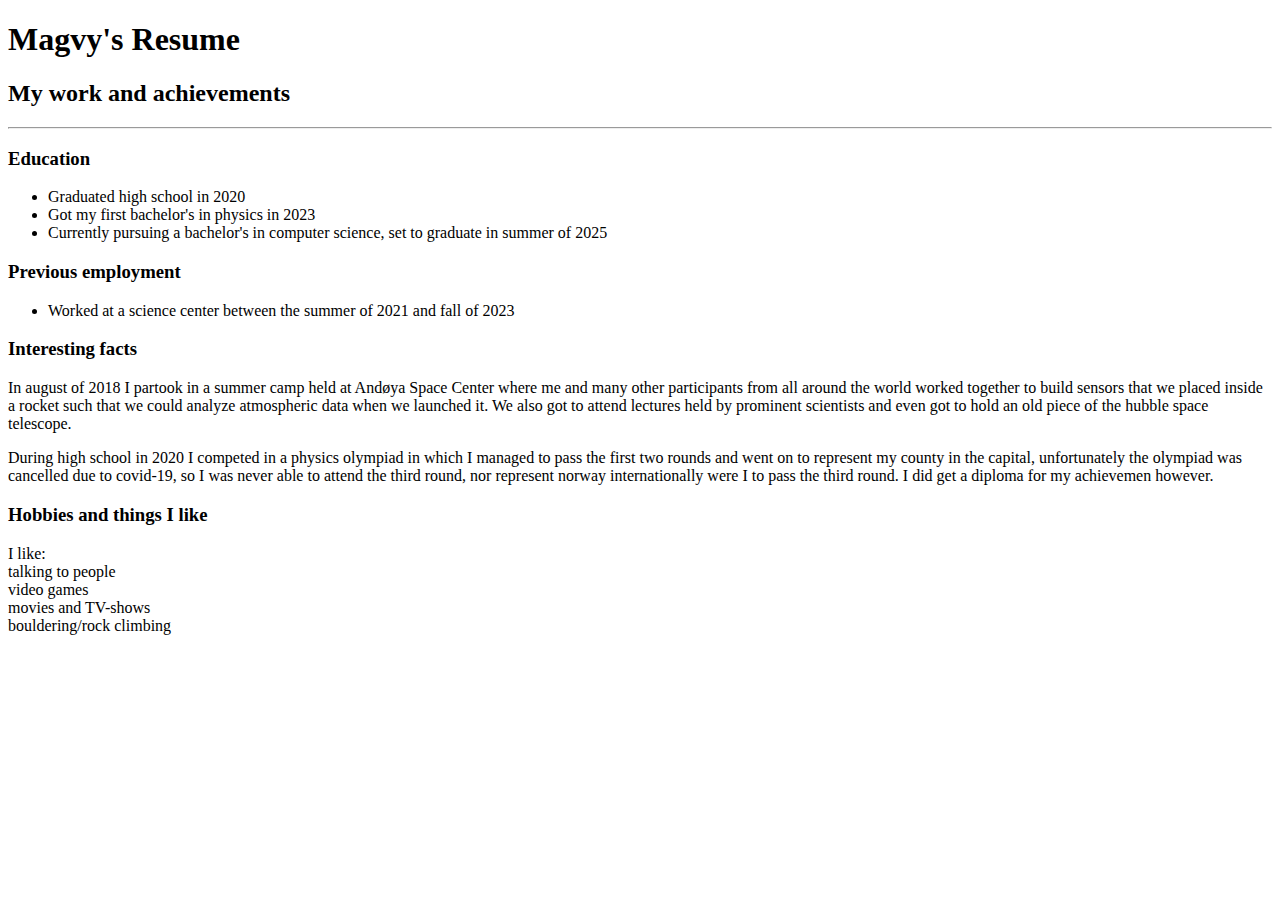
==== resume.html @ 609d50c4 "added a resume" ====
<!DOCTYPE html>
<html lang="en">
<head>
    <meta charset="UTF-8">
    <meta name="viewport" content="width=device-width, initial-scale=1.0">
    <title>Magvy's Resume</title>
</head>
<body>
    <h1> Magvy's Resume </h1>
    <h2> My work and achievements </h2>
    <hr />

    <h3> Education </h3>
    <ul>
        <li> Graduated high school in 2020 </li>
        <li> Got my first bachelor's in physics in 2023 </li>
        <li> Currently pursuing a bachelor's in computer science, set to graduate in summer of 2025 </li>
    </ul>

    <h3> Previous employment </h3>
    <ul> 
        <li> Worked at a science center between the summer of 2021 and fall of 2023 </li>
    </ul>

    <h3> Interesting facts </h3>
    <p>
        In august of 2018 I partook in a summer camp held at Andøya Space Center where
        me and many other participants from all around the world worked together to
        build sensors that we placed inside a rocket such that we could analyze atmospheric
        data when we launched it. We also got to attend lectures held by prominent scientists
        and even got to hold an old piece of the hubble space telescope.
    </p>
    <p>
        During high school in 2020 I competed in a physics olympiad in which I managed to
        pass the first two rounds and went on to represent my county in the capital, unfortunately
        the olympiad was cancelled due to covid-19, so I was never able to attend the third round,
        nor represent norway internationally were I to pass the third round. I did get a diploma for
        my achievemen however.
    </p>

    <h3> Hobbies and things I like </h3>
    <p>
        I like: <br />
        talking to people <br />
        video games <br />
        movies and TV-shows <br />
        bouldering/rock climbing <br />
    </p>
</body>
</html>
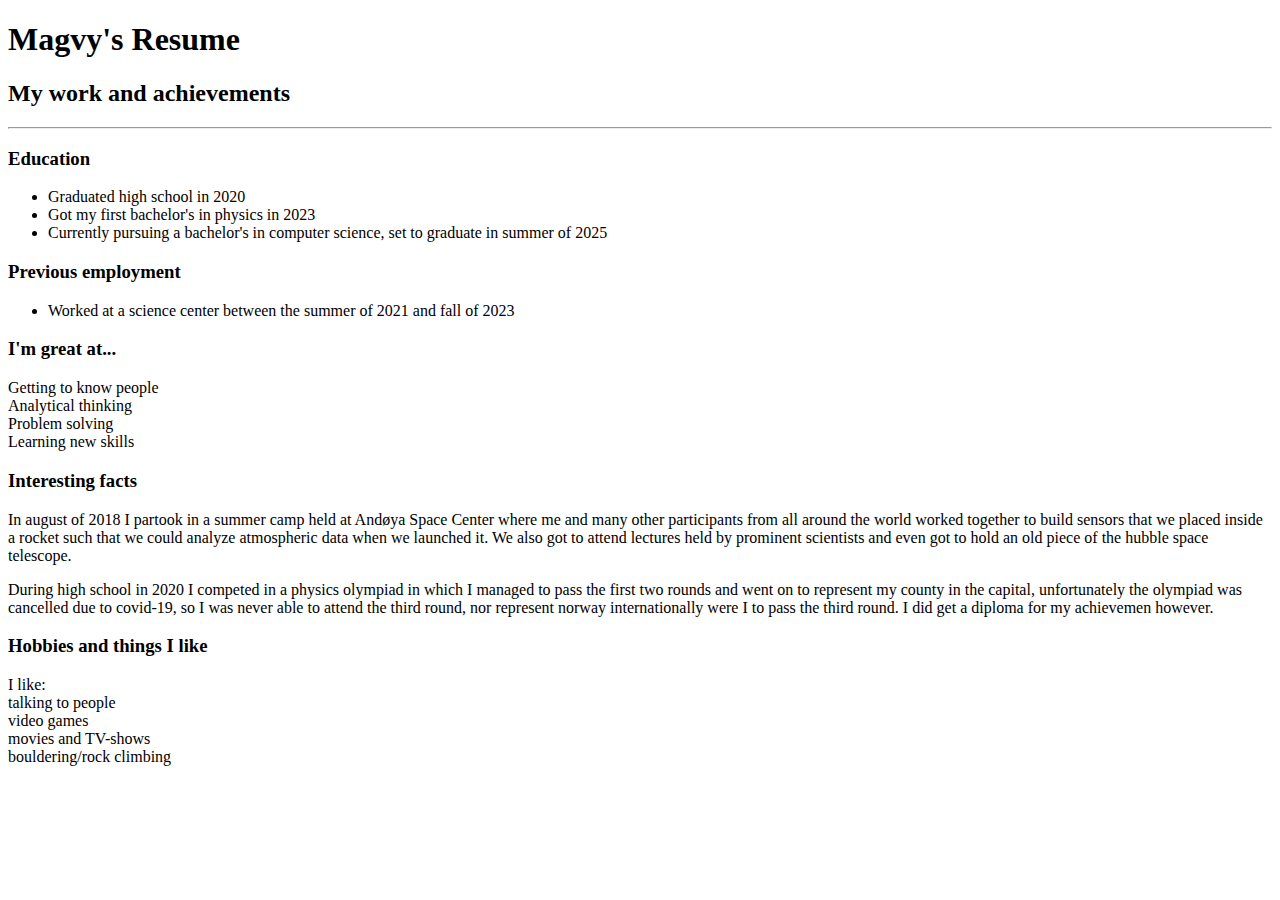
==== commit 9ecdbe96: "Added skills to resume and link to portfolio" ====
--- a/resume.html
+++ b/resume.html
@@ -21,6 +21,14 @@
     <ul> 
         <li> Worked at a science center between the summer of 2021 and fall of 2023 </li>
     </ul>
+
+    <h3> I'm great at... </h3>
+    <p>
+        Getting to know people <br />
+        Analytical thinking <br />
+        Problem solving <br />
+        Learning new skills <br />
+    </p>
 
     <h3> Interesting facts </h3>
     <p>
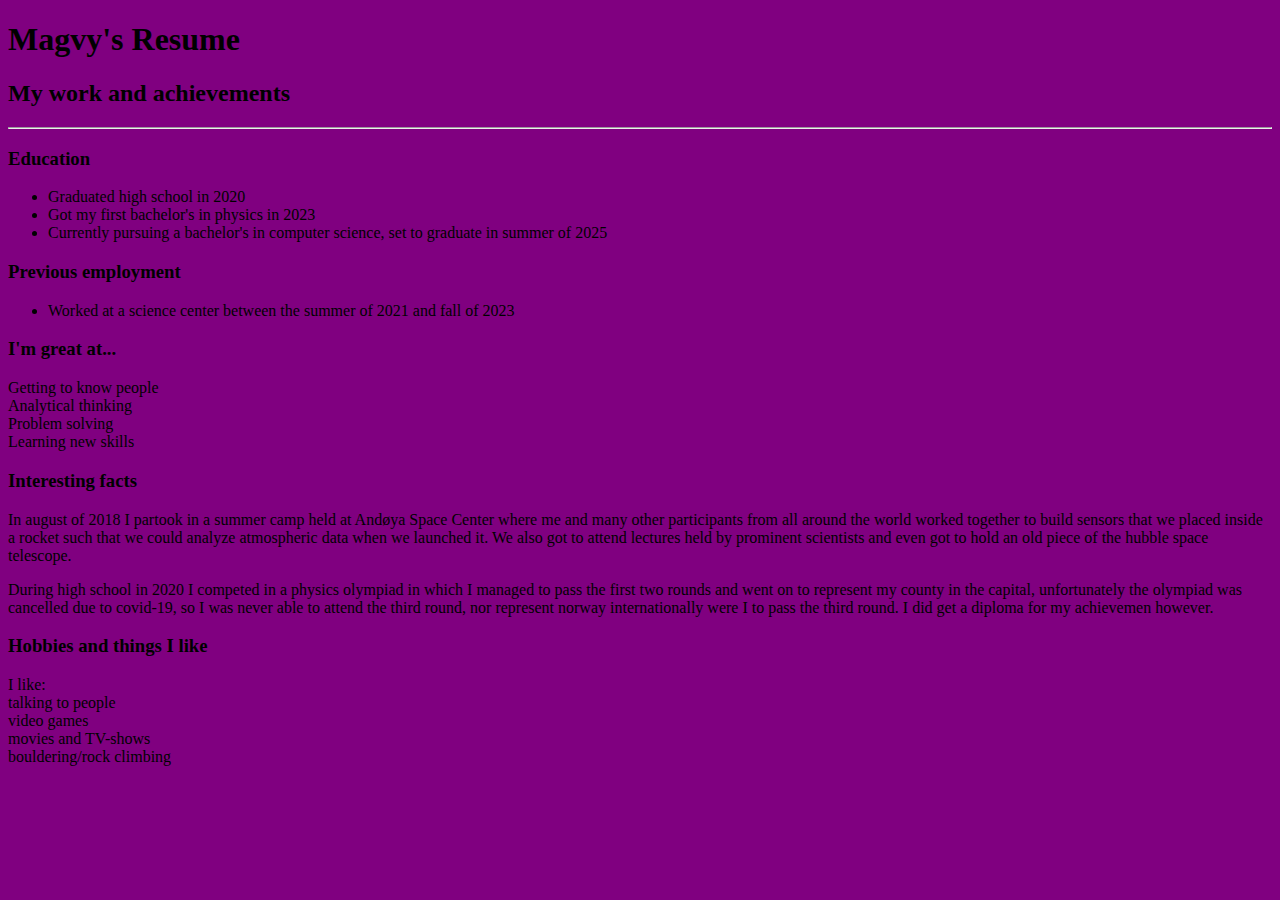
==== commit c286a937: "awd" ====
--- a/resume.html
+++ b/resume.html
@@ -1,6 +1,7 @@
 <!DOCTYPE html>
 <html lang="en">
 <head>
+    <link rel="stylesheet" href="./styles.css"/>
     <meta charset="UTF-8">
     <meta name="viewport" content="width=device-width, initial-scale=1.0">
     <title>Magvy's Resume</title>
--- a/styles.css
+++ b/styles.css
@@ -0,0 +1,7 @@
+html {
+    background: purple;
+}
+
+body:br {
+    
+}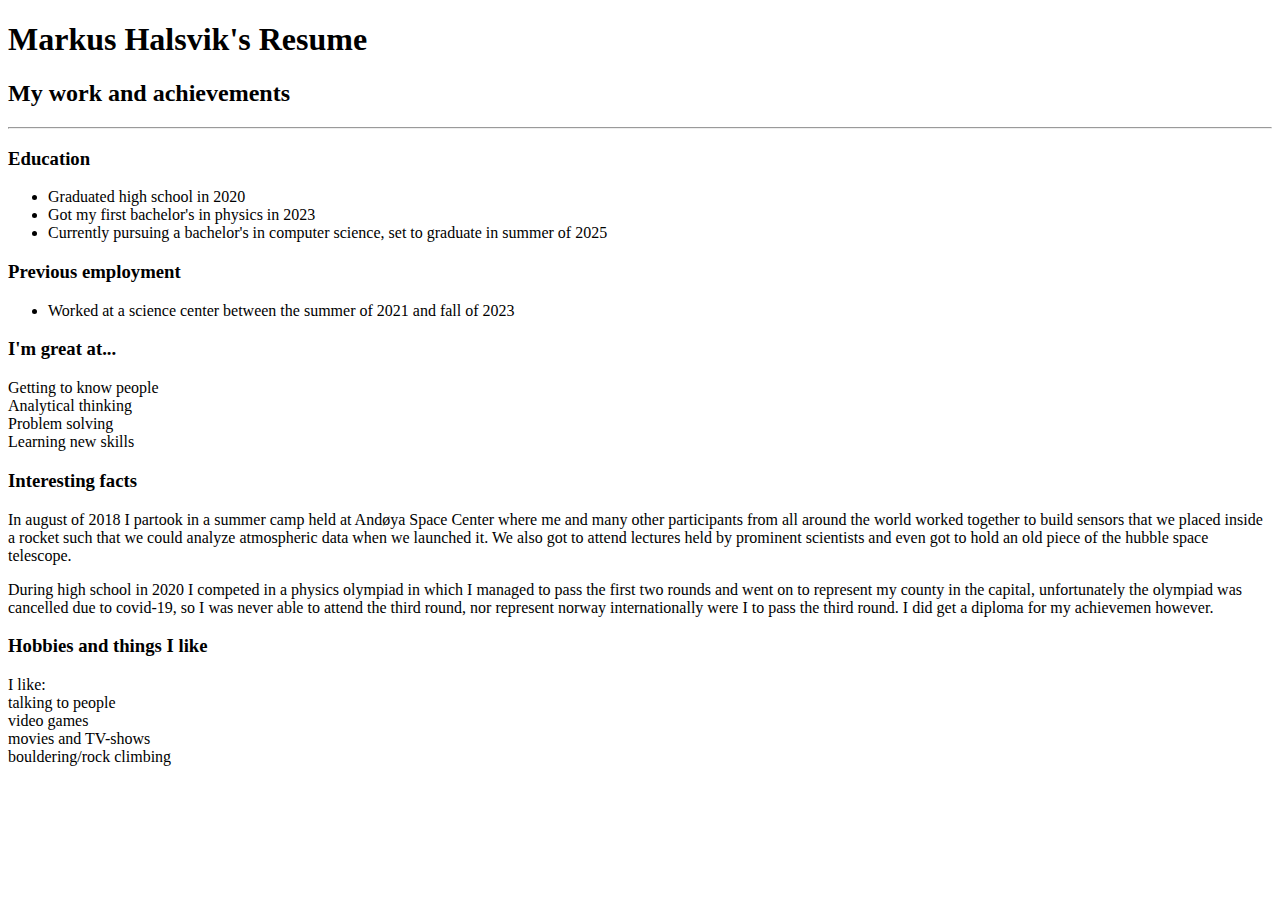
==== commit 749e80ee: "Ready-to-use portfolio" ====
--- a/resume.html
+++ b/resume.html
@@ -4,10 +4,10 @@
     <link rel="stylesheet" href="./styles.css"/>
     <meta charset="UTF-8">
     <meta name="viewport" content="width=device-width, initial-scale=1.0">
-    <title>Magvy's Resume</title>
+    <title>Markus' Resume</title>
 </head>
 <body>
-    <h1> Magvy's Resume </h1>
+    <h1> Markus Halsvik's Resume </h1>
     <h2> My work and achievements </h2>
     <hr />
 
